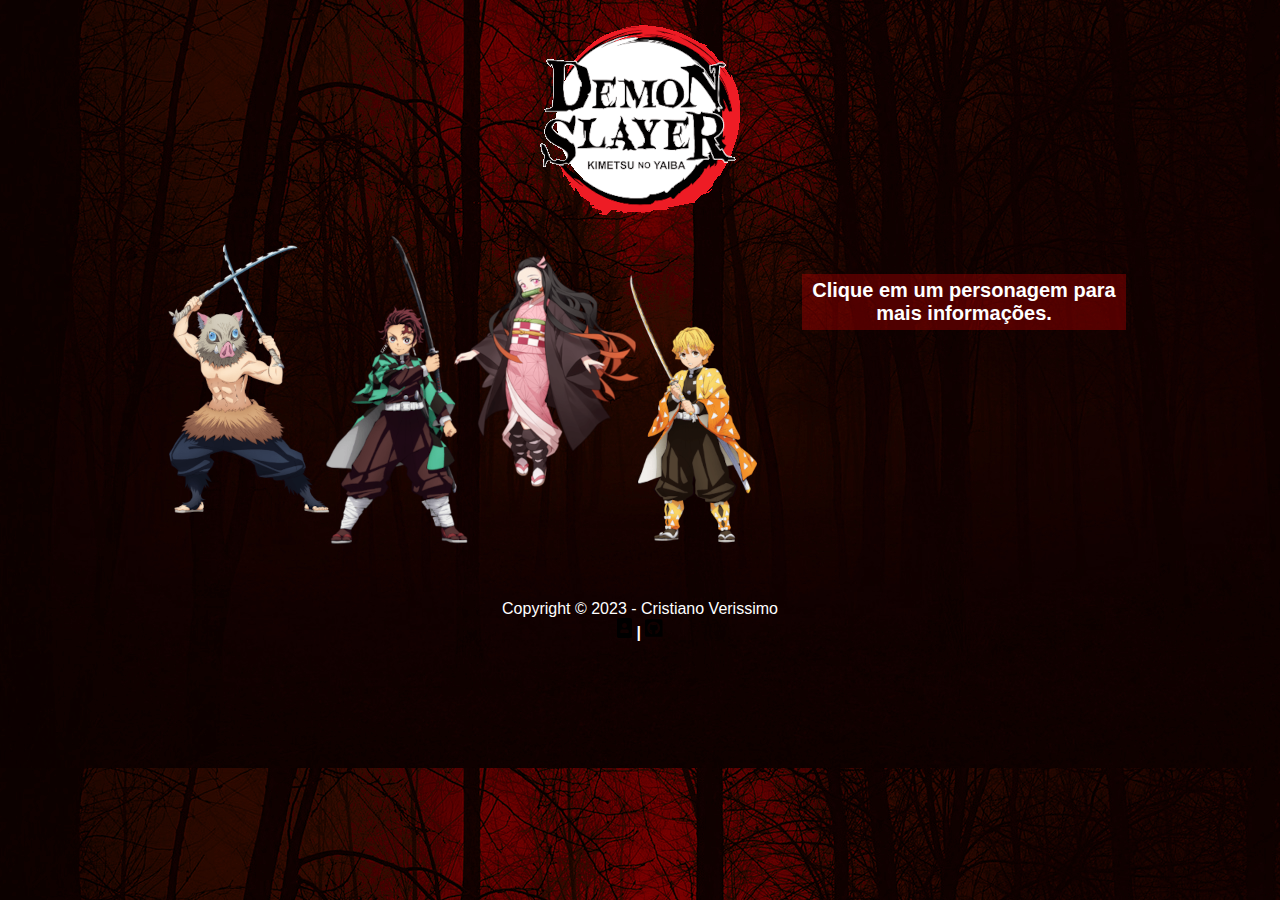
==== index.html @ cb69df35 "1.0 Up" ====
<!DOCTYPE html>
<html lang="pt-br">

<head>
    <meta charset="UTF-8">
    <meta http-equiv="X-UA-Compatible" content="IE=edge">
    <meta name="viewport" content="width=device-width, initial-scale=1.0">
    <title>Demon Slayer: Kimetsu no Yaiba</title>

    <!--CSS-->
    <link rel="stylesheet" href="_css/style.css">
    <link rel="stylesheet" href="https://cdnjs.cloudflare.com/ajax/libs/font-awesome/4.7.0/css/font-awesome.min.css">

</head>
<!--JavaScript-->
<script language="javascript" src="_js/funcoes.js"></script>

<body background="_imagens/fundo.jpg" no-repeat>

    <section id="corpo">
        <article id="personagensprincipais">

            <header id = "logo">

                <img src="_imagens/logo.png" alt="Logo Demon Slayer">

            </header>

            <section id = "conteudo">
                <img src="_imagens/equipe.png" alt="" usemap="#meumapa">
                <map name="meumapa">
                    <area shape="rect" coords="203,95,306,316" href="tanjiro.html#tanjiro" target="tanjiro">
                    <area shape="rect" coords="344,45,463,254" href="tanjiro.html#nezuko" target="tanjiro">
                    <area shape="rect" coords="610,317,503,113" href="tanjiro.html#zenitsu" target="tanjiro">
                    <area shape="rect" coords="39,92,164,284" href="tanjiro.html#inosuke" target="tanjiro">
                </map>
                <iframe src="tanjiro.html" name = "tanjiro" id = "framespec"></iframe>
            </section>

        </article>
    </section>

<footer>
    <p>Copyright &copy; 2023 - Cristiano Verissimo<br />
        <a href="http://" target="_blank"><svg xmlns="http://www.w3.org/2000/svg" height="1.25em" viewBox="0 0 384 512"><!--! Font Awesome Free 6.4.0 by @fontawesome - https://fontawesome.com License - https://fontawesome.com/license (Commercial License) Copyright 2023 Fonticons, Inc. --><path d="M336 0H48C21.5 0 0 21.5 0 48v416c0 26.5 21.5 48 48 48h288c26.5 0 48-21.5 48-48V48c0-26.5-21.5-48-48-48zM192 128c35.3 0 64 28.7 64 64s-28.7 64-64 64-64-28.7-64-64 28.7-64 64-64zm112 236.8c0 10.6-10 19.2-22.4 19.2H102.4C90 384 80 375.4 80 364.8v-19.2c0-31.8 30.1-57.6 67.2-57.6h5c12.3 5.1 25.7 8 39.8 8s27.6-2.9 39.8-8h5c37.1 0 67.2 25.8 67.2 57.6v19.2z"/></svg></a>
        <b>|</b>
        <a href="https://github.com/CristianoVerissimo" target="_blank"><svg xmlns="http://www.w3.org/2000/svg" height="1.25em" viewBox="0 0 448 512"><!--! Font Awesome Free 6.4.0 by @fontawesome - https://fontawesome.com License - https://fontawesome.com/license (Commercial License) Copyright 2023 Fonticons, Inc. --><path d="M400 32H48C21.5 32 0 53.5 0 80v352c0 26.5 21.5 48 48 48h352c26.5 0 48-21.5 48-48V80c0-26.5-21.5-48-48-48zM277.3 415.7c-8.4 1.5-11.5-3.7-11.5-8 0-5.4.2-33 .2-55.3 0-15.6-5.2-25.5-11.3-30.7 37-4.1 76-9.2 76-73.1 0-18.2-6.5-27.3-17.1-39 1.7-4.3 7.4-22-1.7-45-13.9-4.3-45.7 17.9-45.7 17.9-13.2-3.7-27.5-5.6-41.6-5.6-14.1 0-28.4 1.9-41.6 5.6 0 0-31.8-22.2-45.7-17.9-9.1 22.9-3.5 40.6-1.7 45-10.6 11.7-15.6 20.8-15.6 39 0 63.6 37.3 69 74.3 73.1-4.8 4.3-9.1 11.7-10.6 22.3-9.5 4.3-33.8 11.7-48.3-13.9-9.1-15.8-25.5-17.1-25.5-17.1-16.2-.2-1.1 10.2-1.1 10.2 10.8 5 18.4 24.2 18.4 24.2 9.7 29.7 56.1 19.7 56.1 19.7 0 13.9.2 36.5.2 40.6 0 4.3-3 9.5-11.5 8-66-22.1-112.2-84.9-112.2-158.3 0-91.8 70.2-161.5 162-161.5S388 165.6 388 257.4c.1 73.4-44.7 136.3-110.7 158.3zm-98.1-61.1c-1.9.4-3.7-.4-3.9-1.7-.2-1.5 1.1-2.8 3-3.2 1.9-.2 3.7.6 3.9 1.9.3 1.3-1 2.6-3 3zm-9.5-.9c0 1.3-1.5 2.4-3.5 2.4-2.2.2-3.7-.9-3.7-2.4 0-1.3 1.5-2.4 3.5-2.4 1.9-.2 3.7.9 3.7 2.4zm-13.7-1.1c-.4 1.3-2.4 1.9-4.1 1.3-1.9-.4-3.2-1.9-2.8-3.2.4-1.3 2.4-1.9 4.1-1.5 2 .6 3.3 2.1 2.8 3.4zm-12.3-5.4c-.9 1.1-2.8.9-4.3-.6-1.5-1.3-1.9-3.2-.9-4.1.9-1.1 2.8-.9 4.3.6 1.3 1.3 1.8 3.3.9 4.1zm-9.1-9.1c-.9.6-2.6 0-3.7-1.5s-1.1-3.2 0-3.9c1.1-.9 2.8-.2 3.7 1.3 1.1 1.5 1.1 3.3 0 4.1zm-6.5-9.7c-.9.9-2.4.4-3.5-.6-1.1-1.3-1.3-2.8-.4-3.5.9-.9 2.4-.4 3.5.6 1.1 1.3 1.3 2.8.4 3.5zm-6.7-7.4c-.4.9-1.7 1.1-2.8.4-1.3-.6-1.9-1.7-1.5-2.6.4-.6 1.5-.9 2.8-.4 1.3.7 1.9 1.8 1.5 2.6z"/></svg></a>
    </p>
</footer>

</body>
</html>
---- _css/style.css ----
body {
    background-color: rgb(0, 0, 0);
    font-family: Arial, Helvetica, sans-serif;
    color: rgb(255, 255, 255);
}

header#logo {
    text-align: center;
    margin-top: 25px;
}

h5 {
    text-align: center;
    font-family: 'Franklin Gothic Medium', 'Arial Narrow', Arial, sans-serif;
}

section#conteudo {
    width: 1000px;
    margin: auto;
}

iframe#framespec {
    width: 340px;
    height: 300px;
    border: none;
    overflow: hidden;
}

iframe#framespec::-webkit-scrollbar {
    display: none;
}

footer {
    font-family: 'Franklin Gothic Medium', 'Arial Narrow', Arial, sans-serif;
    text-align: center;
    margin-top: 30px;
}
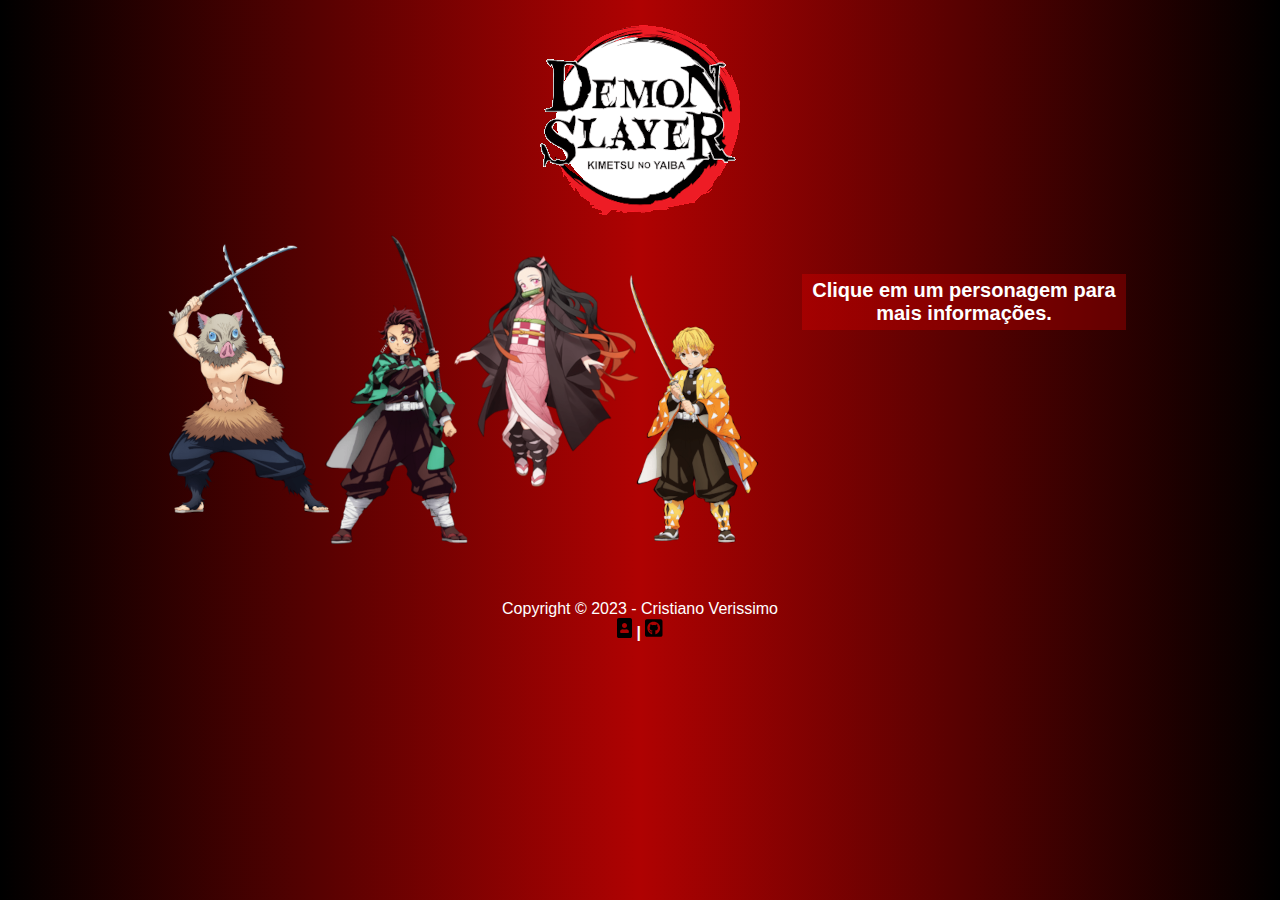
==== commit 369e41f7: "Mudando fundo Gradient" ====
--- a/index.html
+++ b/index.html
@@ -5,7 +5,7 @@
     <meta charset="UTF-8">
     <meta http-equiv="X-UA-Compatible" content="IE=edge">
     <meta name="viewport" content="width=device-width, initial-scale=1.0">
-    <title>Demon Slayer: Kimetsu no Yaiba</title>
+    <title>Demon Slayer - Kimetsu no Yaiba</title>
 
     <!--CSS-->
     <link rel="stylesheet" href="_css/style.css">
@@ -15,7 +15,7 @@
 <!--JavaScript-->
 <script language="javascript" src="_js/funcoes.js"></script>
 
-<body background="_imagens/fundo.jpg" no-repeat>
+<body>
 
     <section id="corpo">
         <article id="personagensprincipais">
--- a/_css/style.css
+++ b/_css/style.css
@@ -1,4 +1,6 @@
 body {
+    background: rgb(0,0,0);
+    background: linear-gradient(90deg, rgba(0,0,0,1) 0%, rgba(175,2,2,1) 50%, rgba(0,0,0,1) 100%);
     background-color: rgb(0, 0, 0);
     font-family: Arial, Helvetica, sans-serif;
     color: rgb(255, 255, 255);
